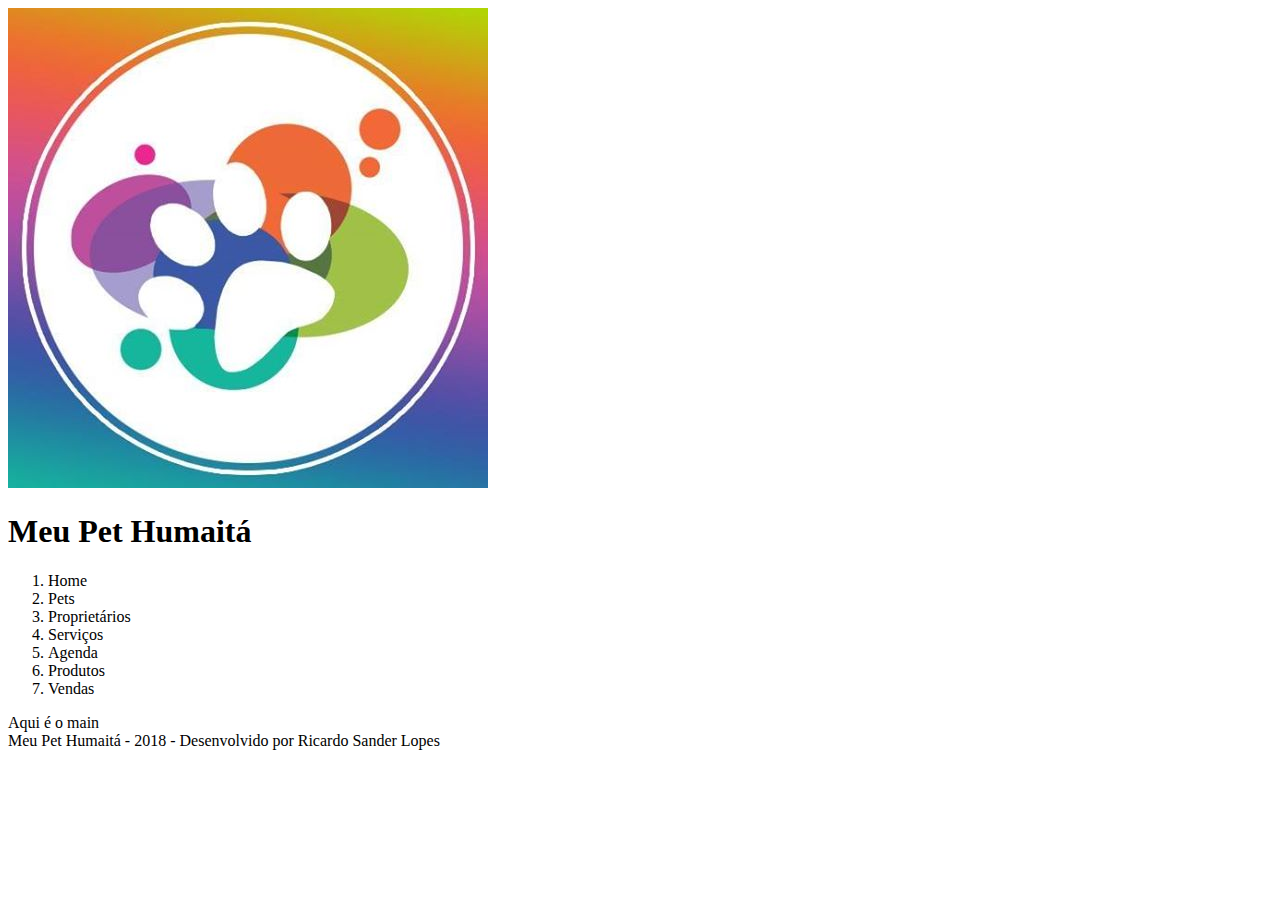
==== index.html @ f7b02cb2 "Iniciando a estrutura básica do HTML." ====
<!DOCTYPE html>
<html>
	<head>
		<meta charset="UTF-8">
		<title>Meu Pet Humaitá</title>
		<link rel="stylesheet" type="text/css" href="css/estilos.css">
	</head>
	<body>
		<header>
			<img alt="Logo da MeuPet" src="imgs/logo.jpg">
			<h1>Meu Pet Humaitá</h1>
		</header>
		<nav>
			<ol>
				<li>Home</li>
				<li>Pets</li>
				<li>Proprietários</li>
				<li>Serviços</li>
				<li>Agenda</li>
				<li>Produtos</li>
				<li>Vendas</li>
			</ol>
		</nav>
		<main>Aqui é o main</main>
		<footer>Meu Pet Humaitá - 2018 - Desenvolvido por Ricardo Sander Lopes</footer>
	</body>
</html>
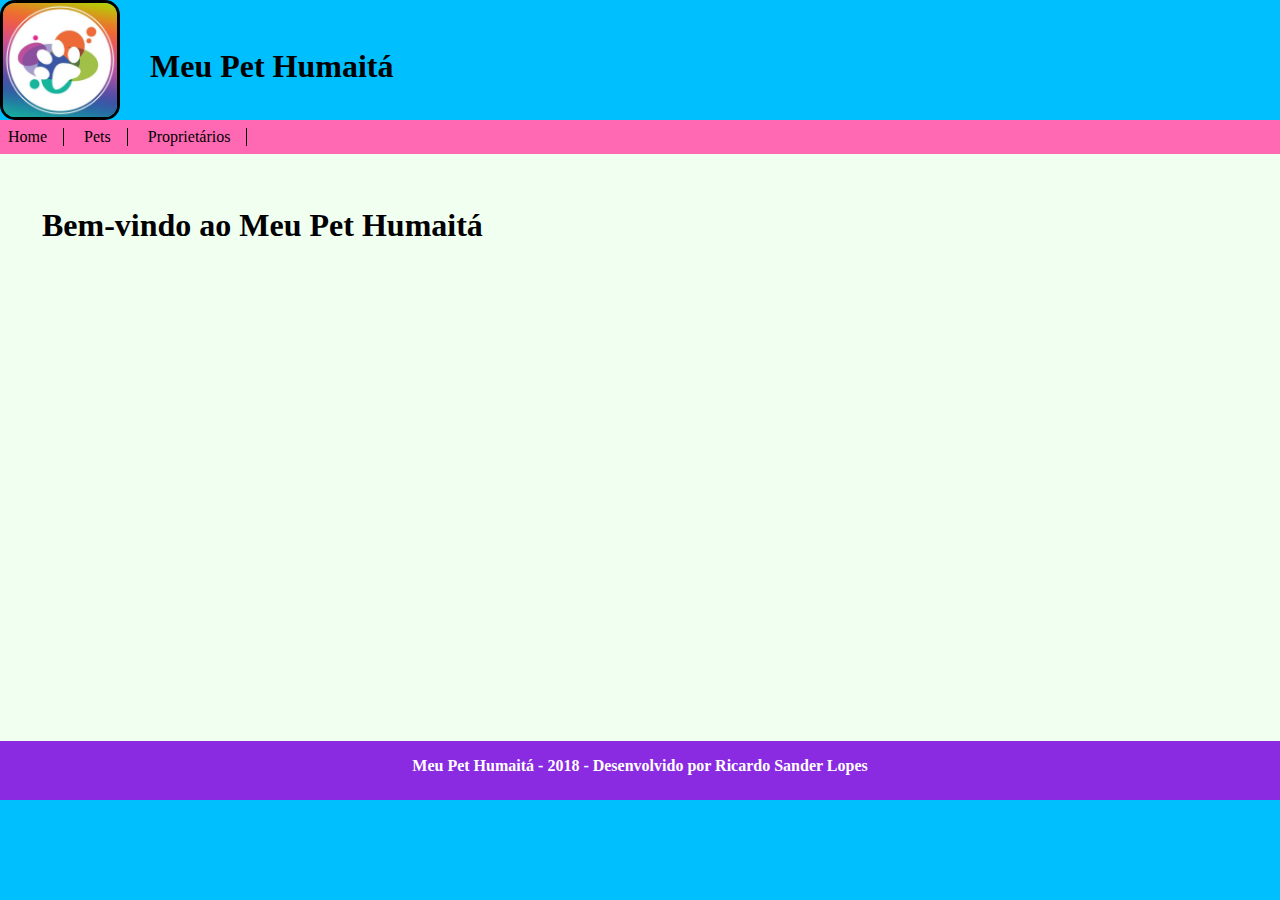
==== commit 5a1fc003: "Desenvolvendo em Angular." ====
--- a/index.html
+++ b/index.html
@@ -12,16 +12,20 @@
 		</header>
 		<nav>
 			<ol>
-				<li>Home</li>
-				<li>Pets</li>
-				<li>Proprietários</li>
-				<li>Serviços</li>
-				<li>Agenda</li>
-				<li>Produtos</li>
-				<li>Vendas</li>
+				<li><a href="index.html">Home</a></li>
+				<li><a href="pets.html">Pets</a></li>
+				<li><a href="proprietarios.html">Proprietários</a></li>
 			</ol>
 		</nav>
-		<main>Aqui é o main</main>
-		<footer>Meu Pet Humaitá - 2018 - Desenvolvido por Ricardo Sander Lopes</footer>
+		<main>
+			<section>
+				<article>
+					<h1>Bem-vindo ao Meu Pet Humaitá</h1>
+				</article>
+			</section>
+		</main>
+		<footer>
+			<h6>Meu Pet Humaitá - 2018 - Desenvolvido por <a href="http://www.ricardosander.com.br">Ricardo Sander Lopes</a></h6>
+		<foote>
 	</body>
-</html>+</html> --- a/css/estilos.css
+++ b/css/estilos.css
@@ -0,0 +1,178 @@
+html {
+	background-color: deepskyblue;
+	padding: 0px;
+	margin: 0px;
+	border: 0px;
+	font-family: Georgia;
+	color: black;
+}
+
+body {
+	height: 50em;
+	margin: 0px;
+	border : 0px;
+	padding: 0px;
+	display: grid;
+	grid-template-columns: 1fr;
+	grid-template-rows: auto auto 10fr 1fr;
+}
+
+header {
+	height: 120px;
+	margin: 0px;
+	padding: 0px;
+	grid-row: 1;
+	grid-column: 1;
+	margin-top: 0px;
+	background-color: deepskyblue;
+	display: grid;
+	grid-template-rows: 1fr 1fr;
+	grid-template-columns: 1fr;
+}
+
+header img {
+	position: absolute;
+	margin: 0px;
+	padding: 0px;
+	height: 120px;
+	width: auto;
+	border: 3px black solid;
+	display: inline;
+	grid-row: 1 / 2;
+	grid-column: 1;
+	box-sizing: border-box;
+	border-radius: 15px;
+}
+
+header h1 {
+	margin: 0px;
+	padding: 0em;
+	padding-left: 150px;
+	padding-top: 1.5em;
+	display: inline;
+	grid-row: 1;
+	grid-column: 1;
+	font-family: Tahoma;
+}
+
+nav {
+	grid-row: 2;
+	grid-column: 1;
+	background-color: hotpink;
+	padding: 0.5em;
+	font-family: Comic Sans MS;
+}
+
+nav ol {
+	margin: 0px;
+	text-align: left;
+	padding: 0px;
+}
+
+nav ol li {
+	list-style: none;
+	display: inline-block;	
+	border-right: 1px black solid;
+	padding-right: 1em;
+	margin-right: 1em;
+}
+
+nav ol li ol {
+	border: : 0px;
+	position: absolute;
+	padding: 0px;
+	margin: 0px;
+}
+
+nav ol li a {
+	color: inherit;
+	text-decoration: none;
+}
+
+nav ol li a:hover {
+	color: snow;
+}
+
+main {
+	grid-row: 3;
+	grid-column: 1;
+	background-color: honeydew;
+	padding: 2em;
+}
+
+footer {
+	padding: 1em;
+	text-align: center;
+	grid-row: 4;
+	grid-column: 1;
+	background-color: blueviolet;
+	color : white;
+}
+
+footer h6 {
+	font-size: 1em;
+	padding: 0px;
+	margin: 0px;
+}
+
+footer h6 a {
+	text-decoration: none;
+	color: inherit;
+}
+
+table {
+	width: 100%;
+}
+
+table tr th {
+	background-color: lightgray;
+}
+
+table tr {
+	background-color: snow;
+	border: 1px black solid;
+}
+
+table tr td a {
+	text-decoration: none;
+	color: inherit;
+}	
+
+article {
+	margin: 10px;
+}
+
+.button {
+	height:  50px;
+	width: 50px;
+	padding: 10px;
+	border-radius: 5px;
+	background-color: darkviolet;
+	color: honeydew;
+	text-decoration: none;
+}
+
+form {
+	display: table;
+}
+
+form div {
+	display: table-row;
+}
+
+form label {
+	display: table-cell;
+}
+
+form input {
+	display: table-cell;
+}
+
+form select {
+	display: table-cell;
+}
+
+span.ng-invalid {
+	color : red;
+	background-color: yellow;
+}